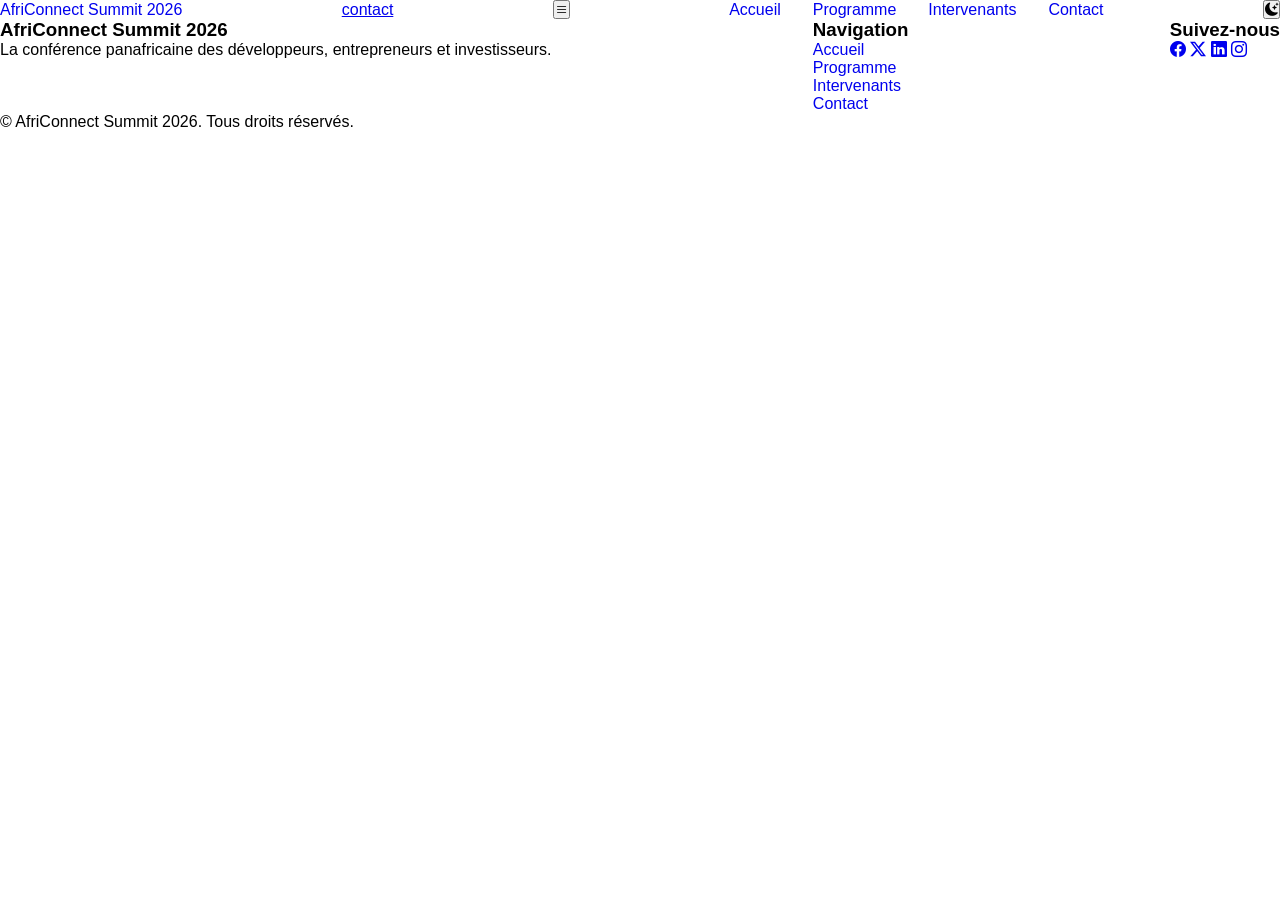
==== FAYE-Cheikh-Ahmadou-Tidiane-AfriConnectSummit/contact.html @ 46dc9b37 "Ajout de la structure commune : navbar etfooter" ====
<!DOCTYPE html>
<html lang="fr">

<head>
    <meta charset="UTF-8">
    <meta name="viewport" content="width=device-width, initial-scale=1.0">

    <title>AfriConnect Summit 2026 | Accueil</title>

    <!-- Google Fonts -->
    <link rel="preconnect" href="https://fonts.googleapis.com">
    <link rel="preconnect" href="https://fonts.gstatic.com" crossorigin>

    <!-- Bootstrap Icons -->
    <link rel="stylesheet"
        href="https://cdn.jsdelivr.net/npm/bootstrap-icons@1.13.1/font/bootstrap-icons.min.css">

    <!-- CSS -->
    <link rel="stylesheet" href="css/style.css">
</head>

<body>

    <!-- ================= HEADER ================= -->
    <header>

        <!-- Navigation -->
         <header>
    <nav class="navbar">

        <a href="index.html" class="logo">
            AfriConnect <span>Summit 2026</span>
        </a>
        <a href="contact.html" class="active">contact</a>

        <button class="menu-toggle" aria-label="Ouvrir le menu">
            <i class="bi bi-list"></i>
        </button>

        <ul class="nav-links">
            <li><a href="index.html">Accueil</a></li>
            <li><a href="programme.html">Programme</a></li>
            <li><a href="intervenants.html">Intervenants</a></li>
            <li><a href="contact.html">Contact</a></li>
        </ul>

        <button id="theme-toggle" aria-label="Changer le thème">
            <i class="bi bi-moon-stars-fill"></i>
        </button>

    </nav>
</header>

    </header>

    <!-- ================= MAIN ================= -->
    <main>

        <!-- Hero -->

        <!-- Chiffres clés -->

        <!-- Pourquoi participer -->

        <!-- Intervenants vedettes -->

        <!-- Sponsors -->

    </main>

    <!-- ================= FOOTER ================= -->
    <footer>

        <!-- Informations -->
         <footer>

    <div class="footer-container">

        <div>
            <h3>AfriConnect Summit 2026</h3>

            <p>
                La conférence panafricaine des développeurs,
                entrepreneurs et investisseurs.
            </p>
        </div>

        <div>

            <h3>Navigation</h3>

            <ul>
                <li><a href="index.html">Accueil</a></li>
                <li><a href="programme.html">Programme</a></li>
                <li><a href="intervenants.html">Intervenants</a></li>
                <li><a href="contact.html">Contact</a></li>
            </ul>

        </div>

        <div>

            <h3>Suivez-nous</h3>

            <a href="#"><i class="bi bi-facebook"></i></a>
            <a href="#"><i class="bi bi-twitter-x"></i></a>
            <a href="#"><i class="bi bi-linkedin"></i></a>
            <a href="#"><i class="bi bi-instagram"></i></a>

        </div>

    </div>

    <p class="copyright">
        © <span id="year"></span> AfriConnect Summit 2026.
        Tous droits réservés.
    </p>

</footer>

    </footer>

    <!-- Bouton retour en haut -->

    <!-- JavaScript -->
    <script src="js/main.js"></script>
    <title>Contact | AfriConnect Summit 2026</title>

</body>

</html>
---- FAYE-Cheikh-Ahmadou-Tidiane-AfriConnectSummit/css/style.css ----
:root{
    --primary:#0F766E;
    --secondary:#14B8A6;
    --accent:#F59E0B;
    --dark:#0F172A;
    --light:#F8FAFC;
    --gray:#64748B;
    --radius:12px;
    --transition:.3s ease;
}

*{
    margin:0;
    padding:0;
    box-sizing:border-box;
}

body{
    font-family:Arial, sans-serif;
}
/* ===== Navigation ===== */
.navbar{
    display:flex;
    justify-content:space-between;
    align-items:center;
}

.nav-links{
    display:flex;
    list-style:none;
    gap:2rem;
}

.logo{
    text-decoration:none;
}

.nav-links a{
    text-decoration:none;
}

/* ===== Footer ===== */

.footer-container{
    display:flex;
    justify-content:space-between;
    flex-wrap:wrap;
    gap:2rem;
}

.footer-container ul{
    list-style:none;
}

.footer-container a{
    text-decoration:none;
}
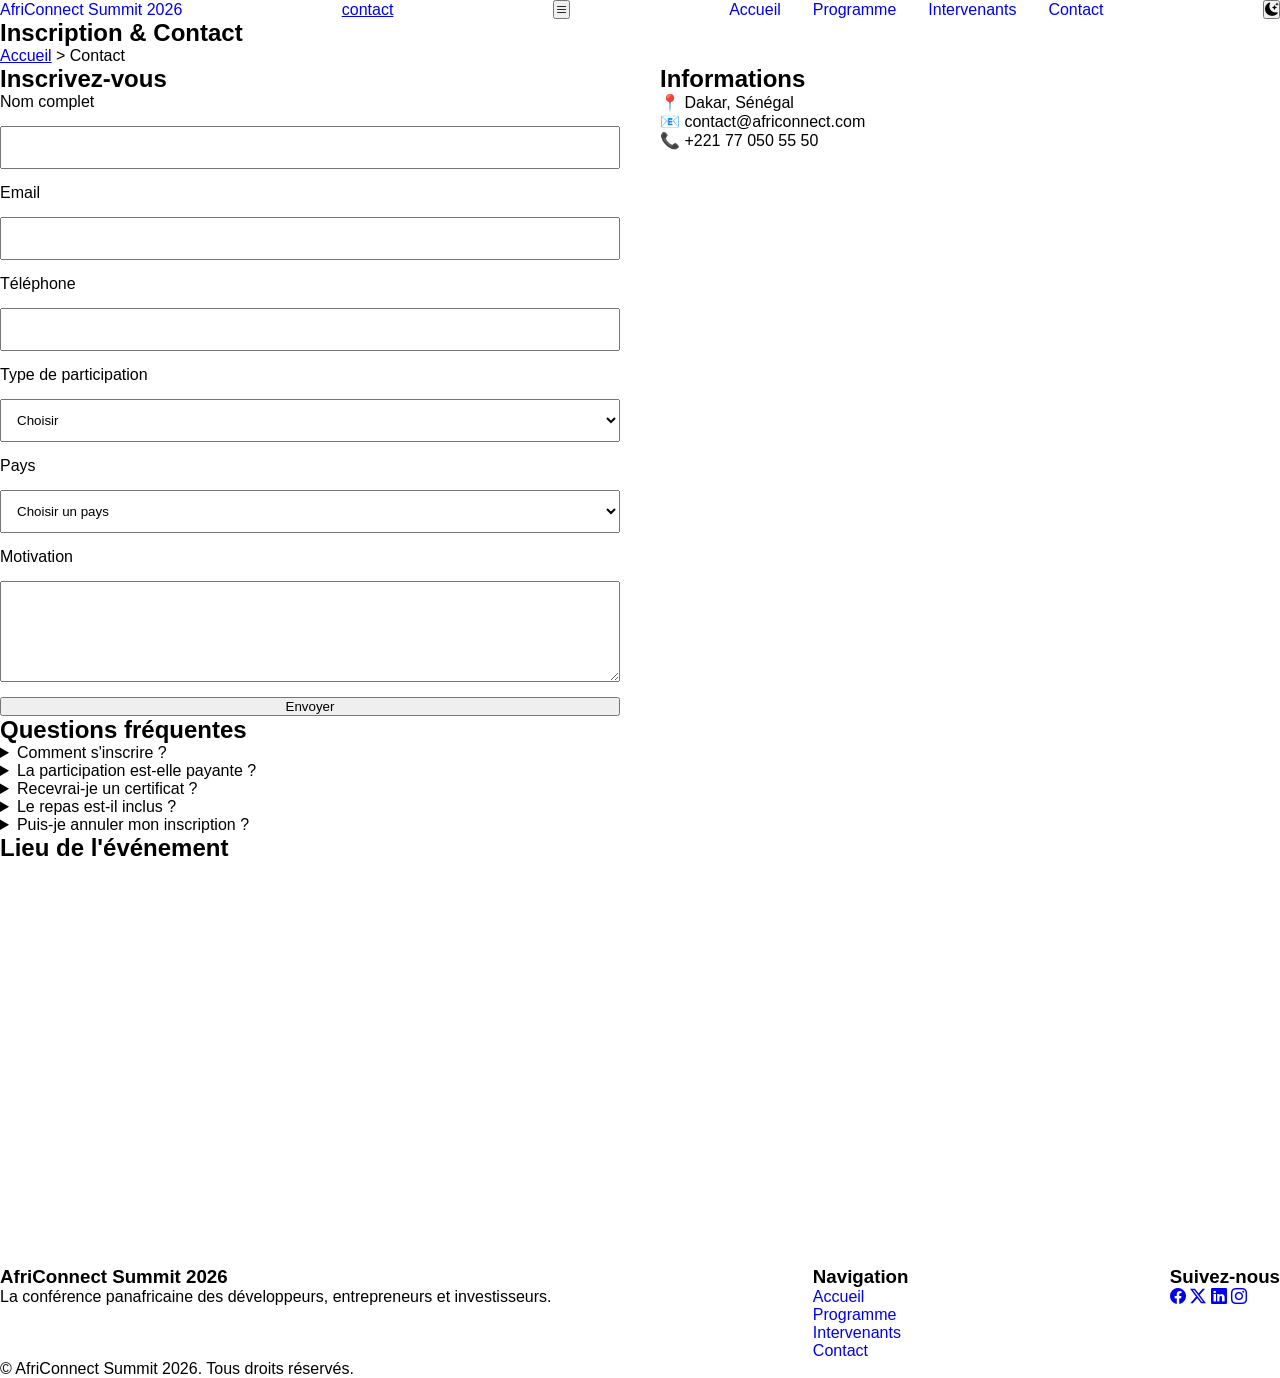
==== commit e07e9f95: "Création de la page Contact et du formulaire d'inscription" ====
--- a/FAYE-Cheikh-Ahmadou-Tidiane-AfriConnectSummit/contact.html
+++ b/FAYE-Cheikh-Ahmadou-Tidiane-AfriConnectSummit/contact.html
@@ -57,14 +57,131 @@
     <main>
 
         <!-- Hero -->
-
-        <!-- Chiffres clés -->
-
-        <!-- Pourquoi participer -->
-
-        <!-- Intervenants vedettes -->
-
-        <!-- Sponsors -->
+        <section class="page-hero">
+    <div class="container">
+        <h1>Inscription & Contact</h1>
+        <p>
+            <a href="index.html">Accueil</a> >
+            Contact
+        </p>
+    </div>
+</section>
+        <!-- section contact -->
+         <section class="contact-section">
+
+    <div class="contact-container">
+
+        <!-- Formulaire -->
+        <div class="contact-form">
+
+            <h2>Inscrivez-vous</h2>
+
+            <form id="registration-form">
+
+                <label for="fullname">Nom complet</label>
+                <input type="text" id="fullname" required>
+
+                <label for="email">Email</label>
+                <input type="email" id="email" required>
+
+                <label for="phone">Téléphone</label>
+                <input type="tel" id="phone" required>
+
+                <label for="type">Type de participation</label>
+                <select id="type" required>
+                    <option value="">Choisir</option>
+                    <option>Participant</option>
+                    <option>Intervenant</option>
+                    <option>Sponsor</option>
+                </select>
+
+                <label for="country">Pays</label>
+                <select id="country" required>
+                    <option value="">Choisir un pays</option>
+                    <option>Sénégal</option>
+                    <option>Mali</option>
+                    <option>Côte d'Ivoire</option>
+                    <option>Ghana</option>
+                    <option>Nigeria</option>
+                    <option>Kenya</option>
+                    <option>Cameroun</option>
+                    <option>Bénin</option>
+                    <option>Togo</option>
+                    <option>Burkina Faso</option>
+                </select>
+
+                <label for="message">Motivation</label>
+                <textarea id="message" rows="5"></textarea>
+
+                <button type="submit">
+                    Envoyer
+                </button>
+
+            </form>
+
+        </div>
+
+        <!-- Informations -->
+        <aside class="contact-info">
+
+            <h2>Informations</h2>
+
+            <p>📍 Dakar, Sénégal</p>
+
+            <p>📧 contact@africonnect.com</p>
+
+            <p>📞 +221 77 050 55 50</p>
+
+        </aside>
+
+    </div>
+
+</section>
+
+        <!-- FAQ -->
+         <section class="faq">
+
+<h2>Questions fréquentes</h2>
+
+<details>
+<summary>Comment s'inscrire ?</summary>
+<p>Remplissez simplement le formulaire.</p>
+</details>
+
+<details>
+<summary>La participation est-elle payante ?</summary>
+<p>Oui, selon le type de billet.</p>
+</details>
+
+<details>
+<summary>Recevrai-je un certificat ?</summary>
+<p>Oui, après la conférence.</p>
+</details>
+
+<details>
+<summary>Le repas est-il inclus ?</summary>
+<p>Oui, pendant les trois jours.</p>
+</details>
+
+<details>
+<summary>Puis-je annuler mon inscription ?</summary>
+<p>Oui, selon les conditions d'inscription.</p>
+</details>
+
+</section>
+
+        <!-- Google Maps -->
+         <section class="map">
+
+<h2>Lieu de l'événement</h2>
+
+<iframe
+src="https://www.google.com/maps?q=Dakar&output=embed"
+loading="lazy">
+</iframe>
+
+</section>
+
 
     </main>
 
--- a/FAYE-Cheikh-Ahmadou-Tidiane-AfriConnectSummit/css/style.css
+++ b/FAYE-Cheikh-Ahmadou-Tidiane-AfriConnectSummit/css/style.css
@@ -54,4 +54,152 @@
 
 .footer-container a{
     text-decoration:none;
+}
+/* ===== HERO ===== */
+
+.hero{
+    min-height:100vh;
+    display:flex;
+    justify-content:center;
+    align-items:center;
+    text-align:center;
+    padding:2rem;
+}
+
+.hero-content{
+    max-width:900px;
+}
+
+.hero h1{
+    font-size:4rem;
+    margin:20px 0;
+}
+
+.hero-text{
+    font-size:1.2rem;
+    line-height:1.8;
+}
+
+.hero-buttons{
+    display:flex;
+    justify-content:center;
+    gap:20px;
+    margin:40px 0;
+}
+
+.btn{
+    text-decoration:none;
+    padding:15px 30px;
+    border-radius:10px;
+}
+
+.countdown{
+    display:flex;
+    justify-content:center;
+    gap:20px;
+    flex-wrap:wrap;
+}
+
+.time-box{
+    min-width:100px;
+    padding:20px;
+    border-radius:12px;
+}
+<section class="sponsors">
+
+    <h2>Nos Sponsors</h2>
+
+    <div class="sponsors-container">
+
+        <div class="gold">Sponsor Or</div>
+
+        <div class="silver">Sponsor Argent</div>
+
+        <div class="bronze">Sponsor Bronze</div>
+
+    </div>
+
+</section>
+.page-hero{
+    padding:120px 20px;
+    text-align:center;
+}
+
+.tabs{
+    display:flex;
+    justify-content:center;
+    gap:20px;
+    margin:40px 0;
+}
+
+table{
+    width:100%;
+    border-collapse:collapse;
+}
+
+th,
+td{
+    padding:15px;
+    text-align:left;
+}
+
+.themes-grid{
+    display:grid;
+    grid-template-columns:repeat(auto-fit,minmax(250px,1fr));
+    gap:2rem;
+}
+.filters{
+    display:flex;
+    justify-content:center;
+    gap:15px;
+    flex-wrap:wrap;
+    margin:40px 0;
+}
+
+.filter-btn{
+    padding:12px 24px;
+    cursor:pointer;
+}
+
+.speakers-grid{
+    display:grid;
+    grid-template-columns:repeat(auto-fit,minmax(250px,1fr));
+    gap:2rem;
+}
+
+.speaker-card{
+    text-align:center;
+}
+
+.speaker-card img{
+    width:100%;
+    border-radius:12px;
+}
+.contact-container{
+    display:flex;
+    gap:40px;
+    flex-wrap:wrap;
+}
+
+.contact-form,
+.contact-info{
+    flex:1;
+}
+
+form{
+    display:flex;
+    flex-direction:column;
+    gap:15px;
+}
+
+input,
+select,
+textarea{
+    padding:12px;
+}
+
+iframe{
+    width:100%;
+    height:400px;
+    border:none;
 }
